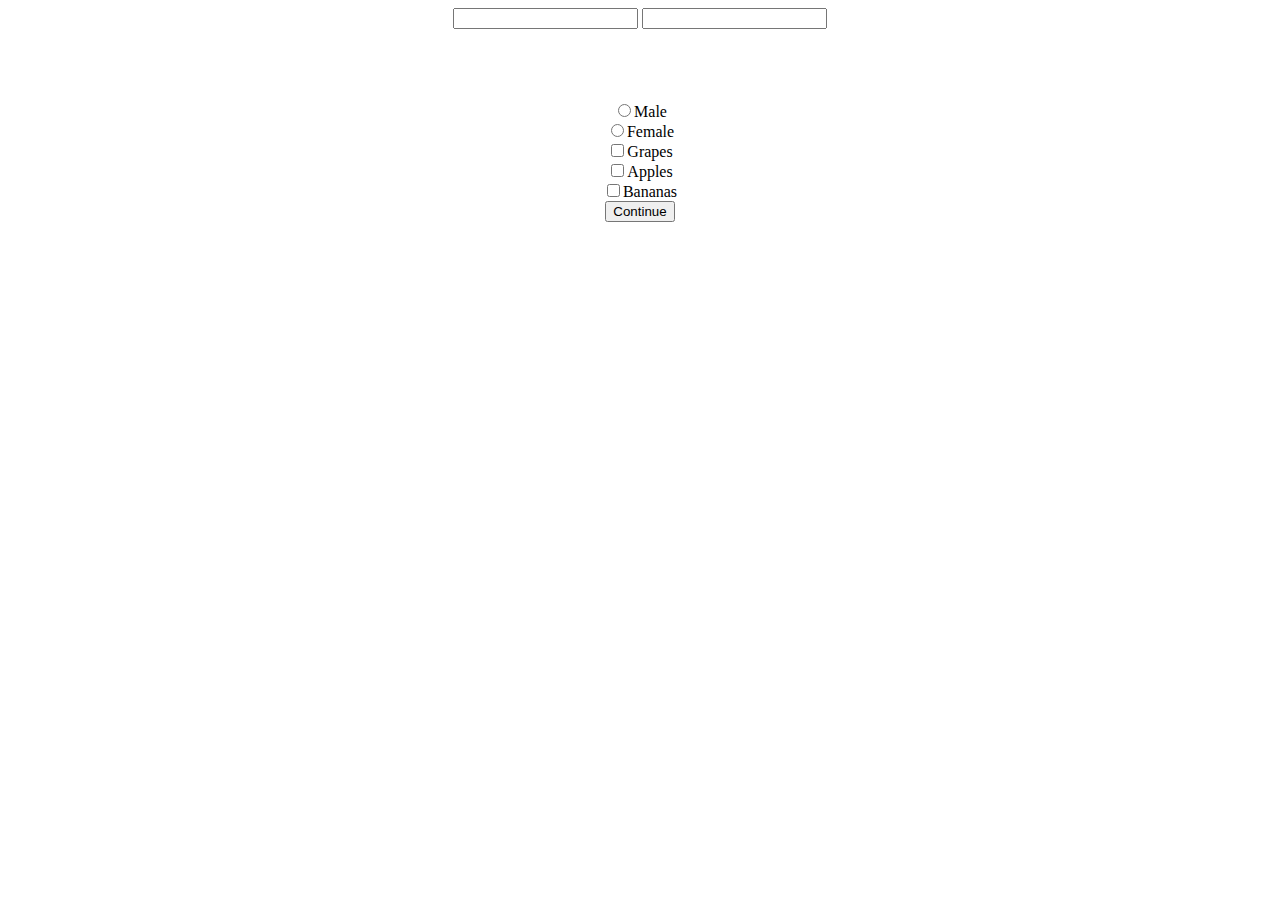
==== team#13 { food security }/work.html @ 4a32f16d "Add team#13" ====
<!doctype html>
<html lang="en">
<head>
  <meta charset="utf-8">
  <title>practice</title>
</head>

<body>
  <section>
<center>
  <form action="#" method="POST" name="my_form">
    <input type="text" name="username">
    <input type="password" name="password">
    <br>
<br>
<br>
<br>
<br>
    <input type="radio" name="gender" value="Male">Male<br>
    <input type="radio" name="gender" value="Female">Female<br>
    <input type="checkbox" name="foods" value="Grapes">Grapes<br>
    <input type="checkbox" name="foods" value="Apples">Apples<br>
    <input type="checkbox" name="foods" value="Bananas">Bananas<br>
    <input type="submit" value="Continue">
  </form>
</center>
  </section>
</body>
</html>
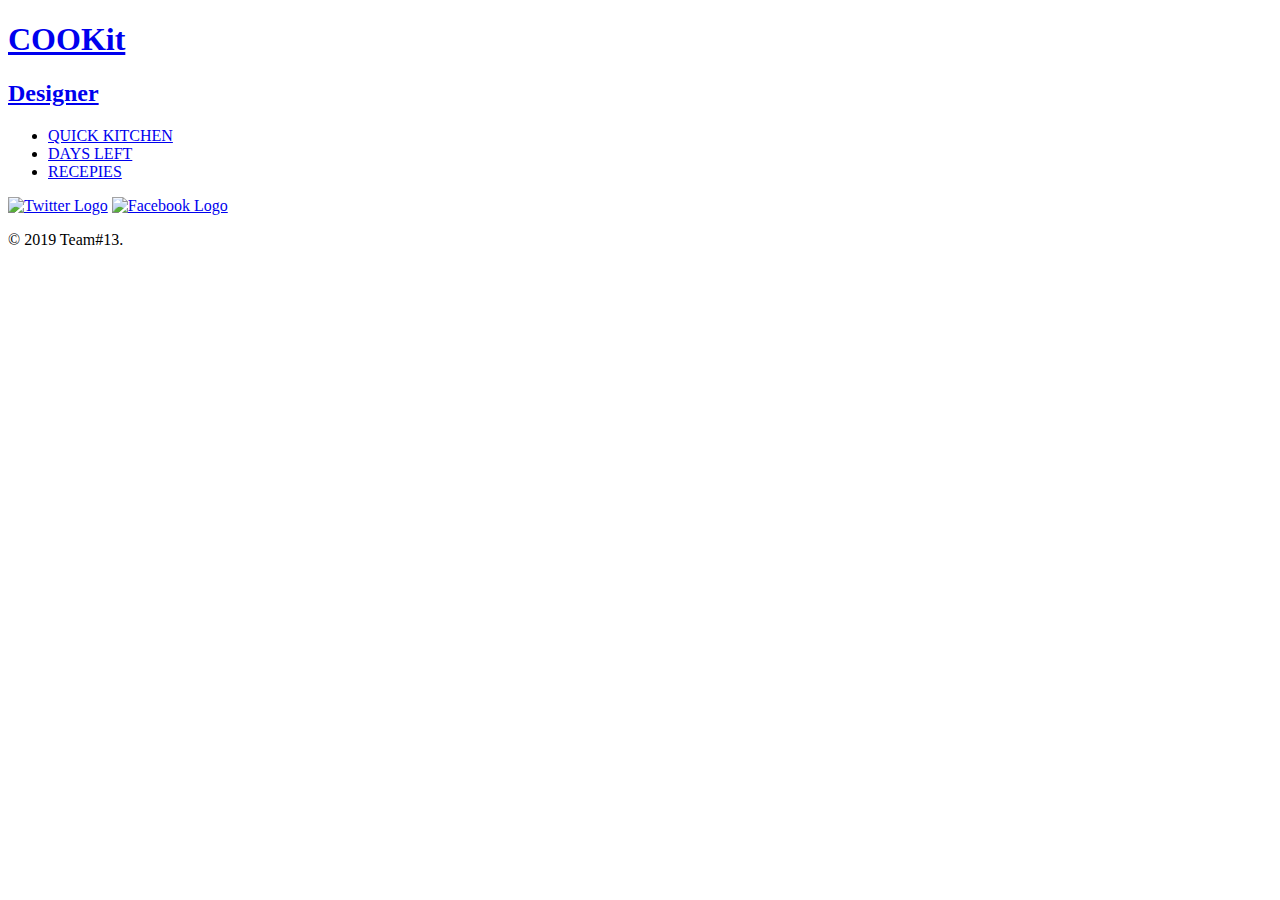
==== commit c9f914e1: "team#13" ====
--- a/team#13 { food security }/work.html
+++ b/team#13 { food security }/work.html
@@ -1,30 +1,31 @@
-
-<!doctype html>
-<html lang="en">
-<head>
-  <meta charset="utf-8">
-  <title>practice</title>
-</head>
-
-<body>
-  <section>
-<center>
-  <form action="#" method="POST" name="my_form">
-    <input type="text" name="username">
-    <input type="password" name="password">
-    <br>
-<br>
-<br>
-<br>
-<br>
-    <input type="radio" name="gender" value="Male">Male<br>
-    <input type="radio" name="gender" value="Female">Female<br>
-    <input type="checkbox" name="foods" value="Grapes">Grapes<br>
-    <input type="checkbox" name="foods" value="Apples">Apples<br>
-    <input type="checkbox" name="foods" value="Bananas">Bananas<br>
-    <input type="submit" value="Continue">
-  </form>
-</center>
-  </section>
-</body>
+<!DOCTYPE html>
+<html>
+  <head>
+    <meta charset="utf-8">
+    <title>COOKit</title>
+    <link rel="stylesheet" href="css/normalize.css">
+    <link href='http://fonts.googleapis.com/css?family=Changa+One|Open+Sans:400italic,700italic,400,700,800' rel='stylesheet' type='text/css'>
+    <link rel="stylesheet" href="css/main.css">
+  </head>
+  <body>
+    <header>
+      <a href="index.html" id="logo">
+        <h1>COOKit</h1>
+        <h2>Designer</h2>
+      </a>
+      <nav>
+        <ul>
+          <li><a href="index.html" class="selected">QUICK KITCHEN</a></li>
+          <li><a href="about.html">DAYS LEFT</a></li>
+          <li><a href="contact.html">RECEPIES</a></li>
+        </ul>
+      </nav>
+    </header>
+   
+      <footer>
+        <a href="http://twitter.com/nickrp"><img src="img/twitter-wrap.png" alt="Twitter Logo" class="social-icon"></a>
+        <a href="http://facebook.com/nickpettit"><img src="img/facebook-wrap.png" alt="Facebook Logo" class="social-icon"></a>
+        <p>&copy; 2019 Team#13.</p>
+      </footer>
+  </body>
 </html>
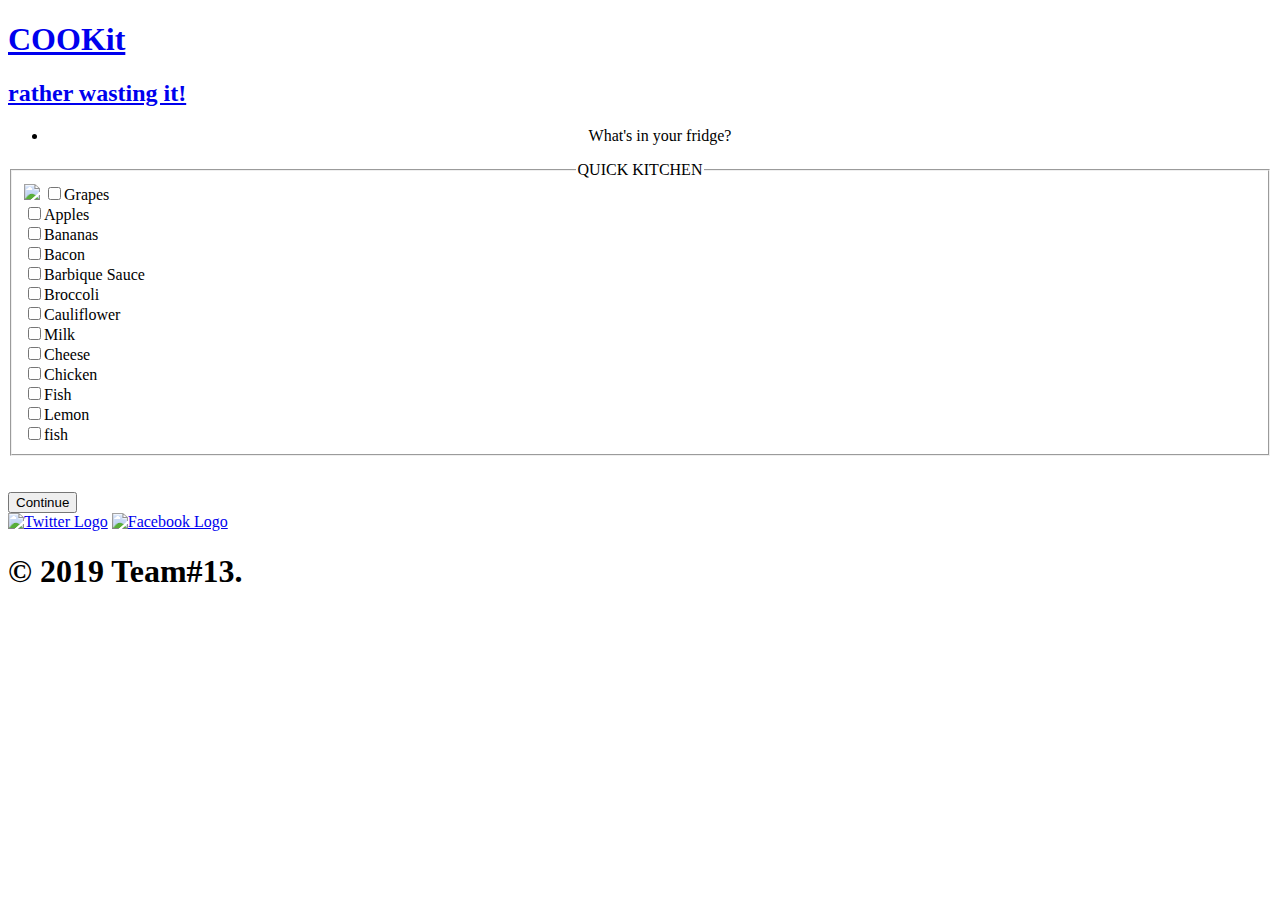
==== commit 41bbbad9: "team#13" ====
--- a/team#13 { food security }/work.html
+++ b/team#13 { food security }/work.html
@@ -11,21 +11,48 @@
     <header>
       <a href="index.html" id="logo">
         <h1>COOKit</h1>
-        <h2>Designer</h2>
+        <h2>rather wasting it!</h2>
       </a>
       <nav>
         <ul>
-          <li><a href="index.html" class="selected">QUICK KITCHEN</a></li>
-          <li><a href="about.html">DAYS LEFT</a></li>
-          <li><a href="contact.html">RECEPIES</a></li>
+		<center>
+          <li>What's in your fridge?</li>
+          </center>
         </ul>
       </nav>
     </header>
+	<section>
+	<form>
+	<form action="#" method="POST" name="my_form">
+	<fieldset>
+	<rightwards>
+	<img src="C:\Users\super\Desktop\New folder\img\fridge.jpg" >
+	</rightwards>
+	<legend align="center">QUICK KITCHEN</legend>
+	<input type="checkbox" name="foods" value="Grapes" id="grapes"><label for="grapes">Grapes</label><br>
+      <input type="checkbox" name="foods" value="Apples" id="apples"><label for="apples">Apples</label><br>
+      <input type="checkbox" name="foods" value="Bananas" id="bananas"><label for="bananas">Bananas</label><br>
+	  <input type="checkbox" name="foods" value="Bananas" id="bananas"><label for="bananas">Bacon</label><br>
+	  <input type="checkbox" name="foods" value="Bananas" id="bananas"><label for="bananas">Barbique Sauce</label><br>
+	  <input type="checkbox" name="foods" value="Bananas" id="bananas"><label for="bananas">Broccoli</label><br>
+	  <input type="checkbox" name="foods" value="Bananas" id="bananas"><label for="bananas">Cauliflower</label><br>
+	  <input type="checkbox" name="foods" value="Bananas" id="bananas"><label for="bananas">Milk</label><br>
+	  <input type="checkbox" name="foods" value="Bananas" id="bananas"><label for="bananas">Cheese</label><br>
+	  <input type="checkbox" name="foods" value="Bananas" id="bananas"><label for="bananas">Chicken</label><br>
+	  <input type="checkbox" name="foods" value="Bananas" id="bananas"><label for="bananas">Fish</label><br>
+	  <input type="checkbox" name="foods" value="Bananas" id="bananas"><label for="bananas">Lemon</label><br>
+	  <input type="checkbox" name="foods" value="Bananas" id="bananas"><label for="bananas">fish</label><br>
+    </fieldset>
+	<br>
+	<br>
+	<input type="submit" value="Continue">
+	</form>
+	</section>
    
       <footer>
         <a href="http://twitter.com/nickrp"><img src="img/twitter-wrap.png" alt="Twitter Logo" class="social-icon"></a>
         <a href="http://facebook.com/nickpettit"><img src="img/facebook-wrap.png" alt="Facebook Logo" class="social-icon"></a>
-        <p>&copy; 2019 Team#13.</p>
+        <p><b><h1>&copy; 2019 Team#13.</h1><b></p>
       </footer>
   </body>
 </html>
